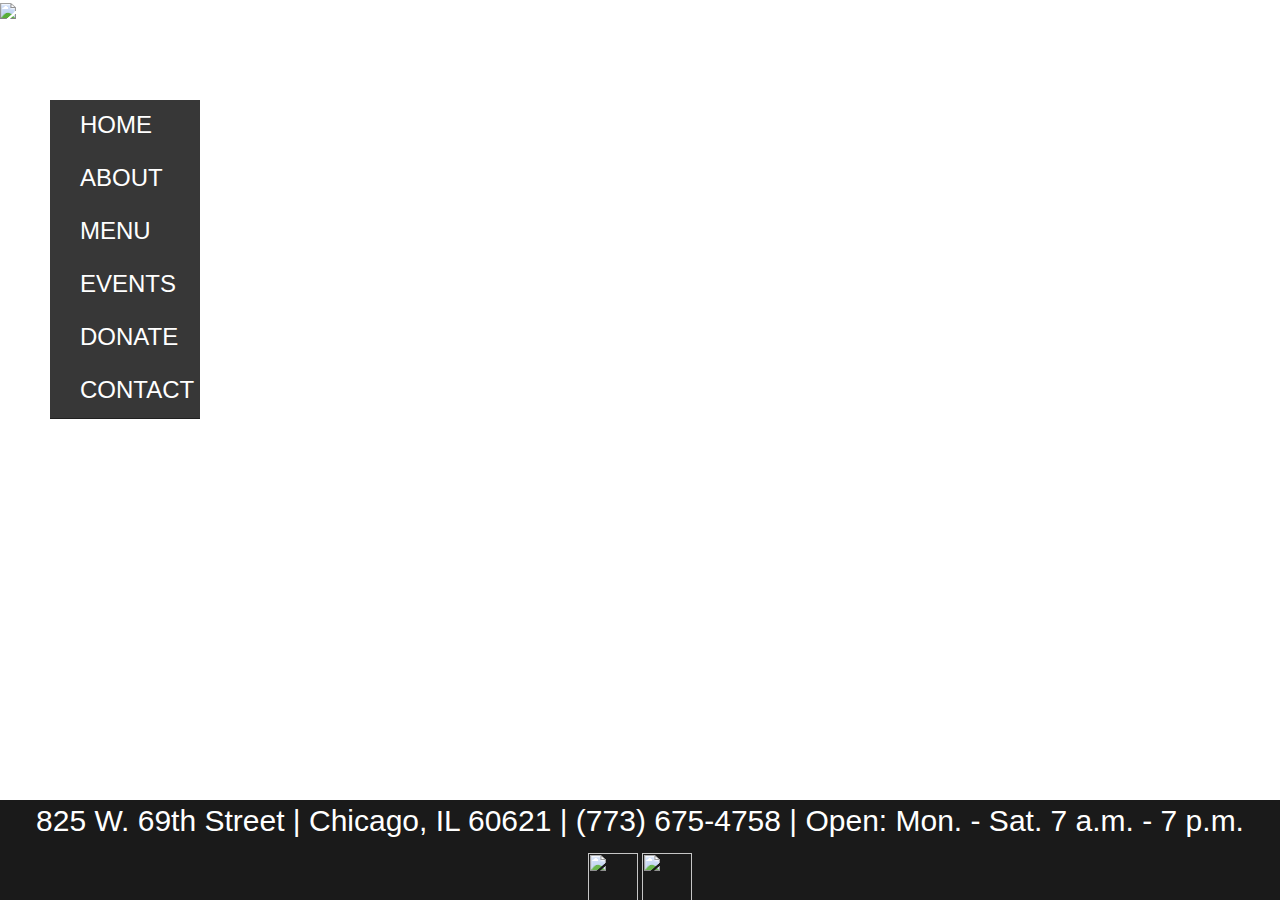
==== index.html @ eaf0fa3f "Update index.html" ====
<!DOCTYPE html>

<html>

<head>

<title>Kusanya Cafe</title>

<link rel="stylesheet" type="text/css" href="style.css">

<link href="//fonts.googleapis.com/css?family=Audiowide:400" rel="stylesheet" type="text/css">

     <script src="//ajax.googleapis.com/ajax/libs/jquery/1.11.1/jquery.min.js"></script>
    
     <script src="//maxcdn.bootstrapcdn.com/bootstrap/3.2.0/js/bootstrap.min.js"></script>

</head>

<body>

<div id="header">

<img id="logo" src="https://cloud.githubusercontent.com/assets/5033756/3908776/f195ffb4-2306-11e4-88d1-98fc2b0a821e.png"/>
 
    
<div id="container">

<nav class="navbar navbar-inverse navbar-fixed-top" role="navigation">
      
      <div class="container-fluid">
      
        <div class="navbar-header">
          
        </div>
    
        <div class="collapse navbar-collapse">
    
         <ul class="nav navbar-nav">
      
         <li><a href="index.html" style="color: White"><font size="5">HOME</font></style></a></li>
         
         <li><a href="about.html" style="color: White"><font size="5">ABOUT</font></style></a></li>
         
         <li><a href="menu.html" style="color: White"><font size="5">MENU</font></style></a></li>
         
         <li><a href="events.html" style="color: white"><font size="5">EVENTS</font></style></a></li>
         
         <li><a href="donate.html" style="color: White"><font size="5">DONATE</font></style></a></li>
         
          <li><a href="contact.html" style="color: White"><font size="5">CONTACT</font></a></a></li>
         
         </ul>
        
        </div>
      
       </div>
       
     </nav>
     
     </div>
     
     <footer>
     
 

     
    <p class="About">825 W. 69th Street |   Chicago, IL 60621 |    (773) 675-4758  | Open: Mon. - Sat. 7 a.m. - 7 p.m. </p>
    
    <div align="center">
    
    <a href="https://twitter.com/KusanyaCafe"><img src="https://cloud.githubusercontent.com/assets/5033756/3739398/45ad936e-174a-11e4-8cff-9cbce017b2d5.png" width="50" height="50"/></a>
    <a href="https://www.facebook.com/kusanyacafe"><img src="https://cloud.githubusercontent.com/assets/5033756/3739402/4dd7bce0-174a-11e4-996b-d3ef4893508d.png" width="50" height="50"/></a>
    
    </div>
    
  </footer>
  

</body>

</html>
---- style.css ----
@import url("//maxcdn.bootstrapcdn.com/bootstrap/3.2.0/css/bootstrap.min.css");

nav{    
  width: 150px;
  float: left;
  display: inline;
  margin: 0;
  padding:300;
  margin-right: 10px;
  opacity:0.9;
}

body
{
background-image:url('https://cloud.githubusercontent.com/assets/2779691/3831929/24076230-1d99-11e4-93a9-be812e759fb2.JPG');
background-size: cover;
background-repeat: no-repeat;
}

Footer {
display:block;
position: fixed;
bottom: 0;
width: 100%;
height: 100px;
background-color: Black;
opacity:0.9;
}

p {
  color:White;
  font-size: 30px;
  text-align:center
}

li {
  color:Black;
}

#brand {
  color:White;
  font-size: 60px;
  margin-left: 50px;
  float:left;
}

.navbar {
  margin-top: 100px;
  margin-left: 50px;
}


#signup {
   float: right;
   margin-right:50px;
   margin-top:15px;
}

h4 {
  color:White;
}

h1 {
  font-family: 'Audiowide', cursive;
}
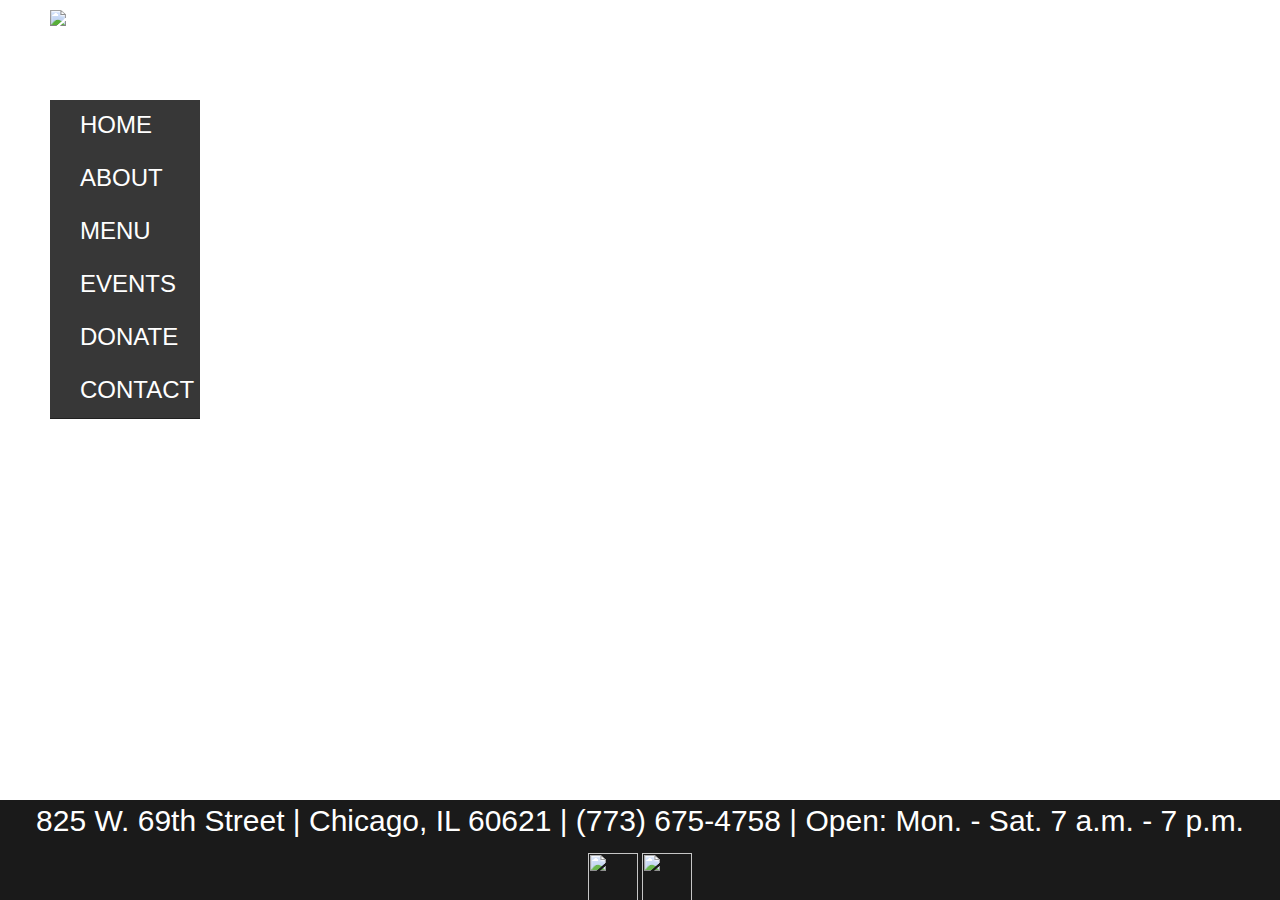
==== commit 2ce0da3c: "Update index.html" ====
--- a/index.html
+++ b/index.html
@@ -8,7 +8,7 @@
 
 <link rel="stylesheet" type="text/css" href="style.css">
 
-<link href="//fonts.googleapis.com/css?family=Audiowide:400" rel="stylesheet" type="text/css">
+<link href="//fonts.googleapis.com/css?family=Oswald:300,400,700" rel="stylesheet" type="text/css">
 
      <script src="//ajax.googleapis.com/ajax/libs/jquery/1.11.1/jquery.min.js"></script>
     
--- a/style.css
+++ b/style.css
@@ -63,3 +63,9 @@
 h1 {
   font-family: 'Audiowide', cursive;
 }
+
+#logo {
+  margin-left:50px;
+  margin-top:10px;
+}
+
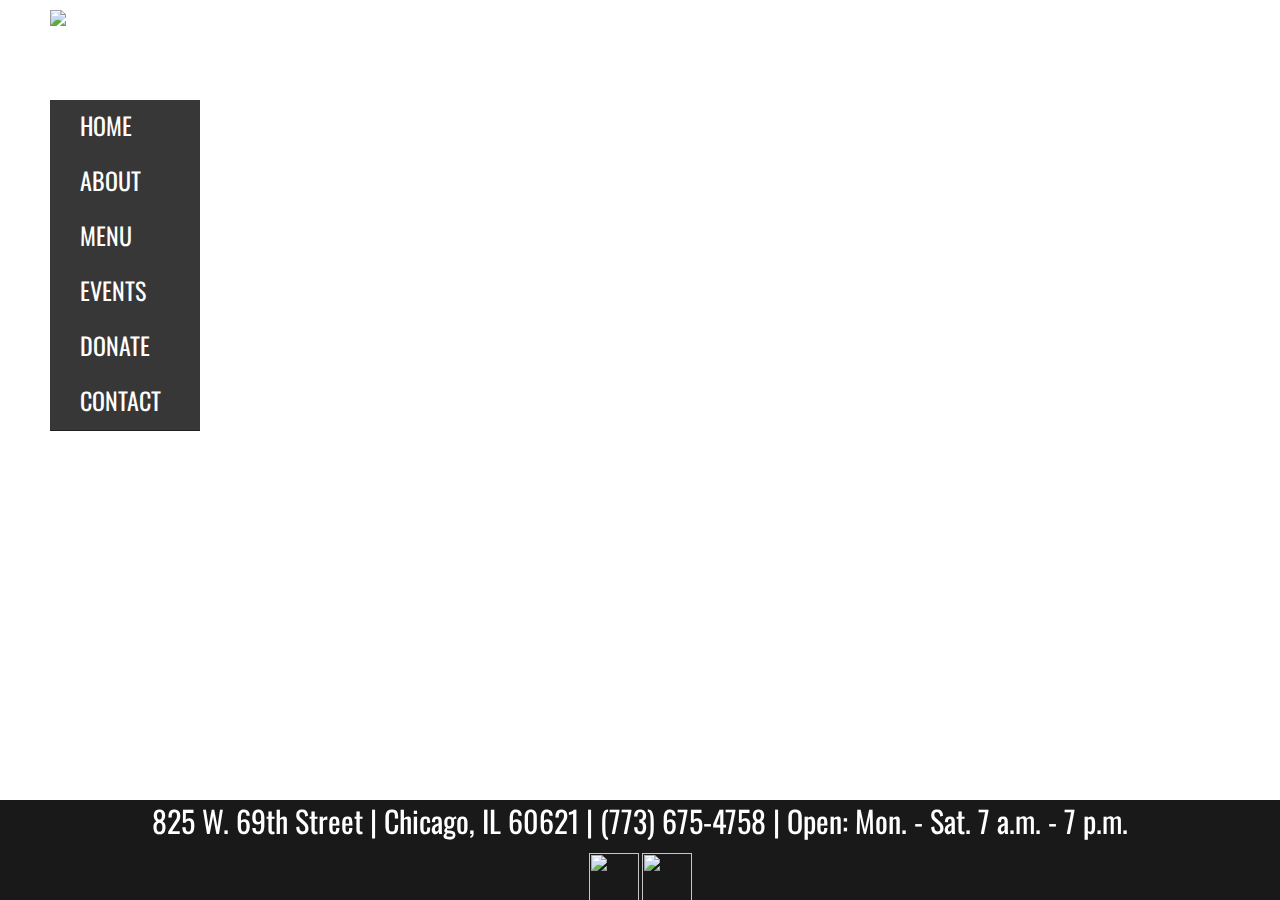
==== commit d9e4cfed: "Update index.html" ====
--- a/index.html
+++ b/index.html
@@ -3,6 +3,17 @@
 <html>
 
 <head>
+
+<script>
+  (function(i,s,o,g,r,a,m){i['GoogleAnalyticsObject']=r;i[r]=i[r]||function(){
+  (i[r].q=i[r].q||[]).push(arguments)},i[r].l=1*new Date();a=s.createElement(o),
+  m=s.getElementsByTagName(o)[0];a.async=1;a.src=g;m.parentNode.insertBefore(a,m)
+  })(window,document,'script','//www.google-analytics.com/analytics.js','ga');
+
+  ga('create', 'UA-52921728-2', 'auto');
+  ga('send', 'pageview');
+
+</script>
 
 <title>Kusanya Cafe</title>
 
--- a/style.css
+++ b/style.css
@@ -15,9 +15,12 @@
 background-image:url('https://cloud.githubusercontent.com/assets/2779691/3831929/24076230-1d99-11e4-93a9-be812e759fb2.JPG');
 background-size: cover;
 background-repeat: no-repeat;
+background-attachment: fixed;
 }
 
 Footer {
+font-family: Oswald ;
+font-style: Bold;
 display:block;
 position: fixed;
 bottom: 0;
@@ -35,6 +38,8 @@
 
 li {
   color:Black;
+  font-family: Oswald ;
+  font-style: Bold;
 }
 
 #brand {
@@ -49,19 +54,8 @@
   margin-left: 50px;
 }
 
-
-#signup {
-   float: right;
-   margin-right:50px;
-   margin-top:15px;
-}
-
 h4 {
   color:White;
-}
-
-h1 {
-  font-family: 'Audiowide', cursive;
 }
 
 #logo {
@@ -69,3 +63,11 @@
   margin-top:10px;
 }
 
+.thumbnail {
+  margin-top:60px;
+  alignment:center;
+  padding-bottom:60px;
+  margin-bottom:120px;
+  margin-left:80px;
+}
+
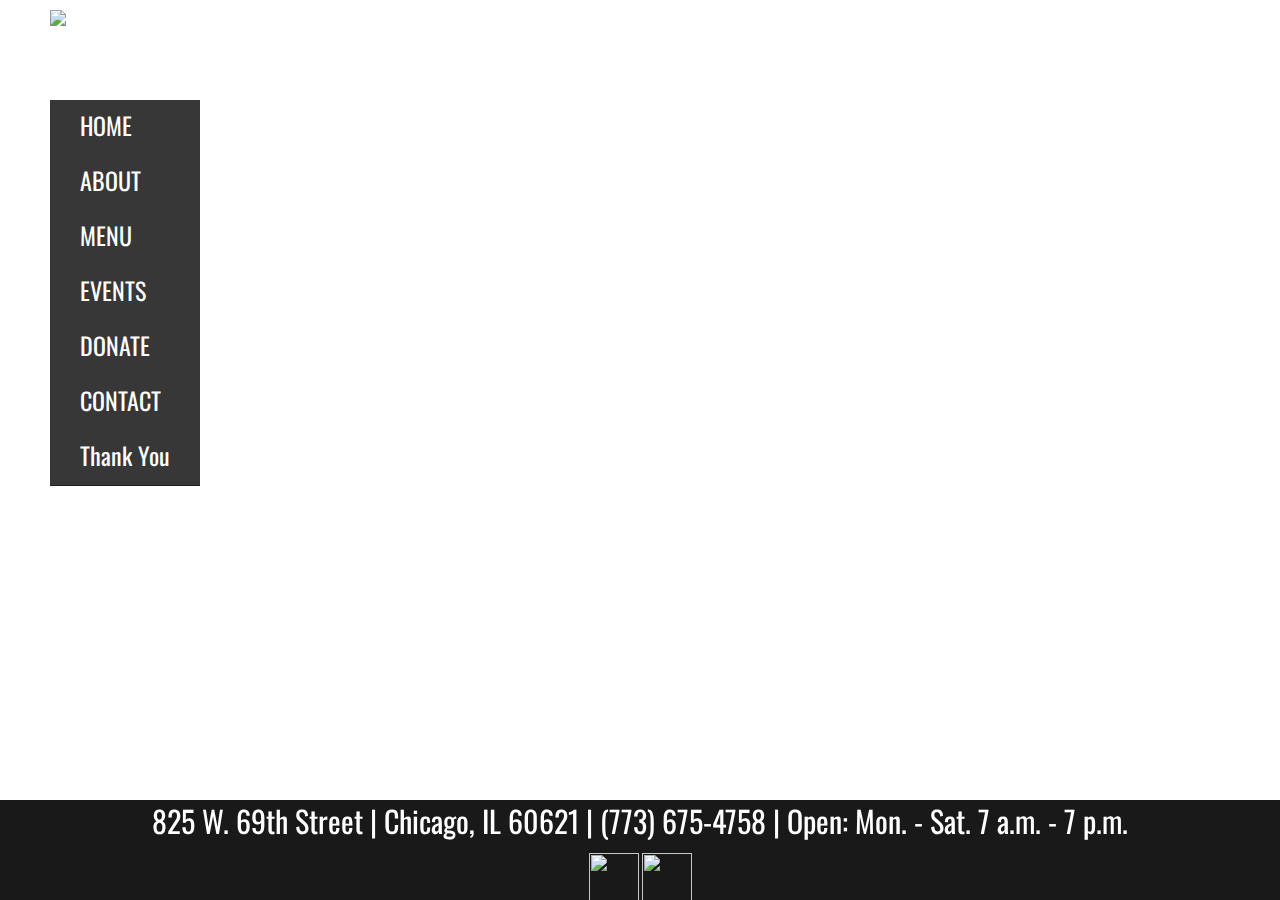
==== commit 4d55d462: "Update index.html" ====
--- a/index.html
+++ b/index.html
@@ -59,6 +59,8 @@
          <li><a href="donate.html" style="color: White"><font size="5">DONATE</font></style></a></li>
          
           <li><a href="contact.html" style="color: White"><font size="5">CONTACT</font></a></a></li>
+          
+          <li><a href="thanks.html" style="color: White"><font size="5">Thank You</font></a></a></li>
          
          </ul>
         
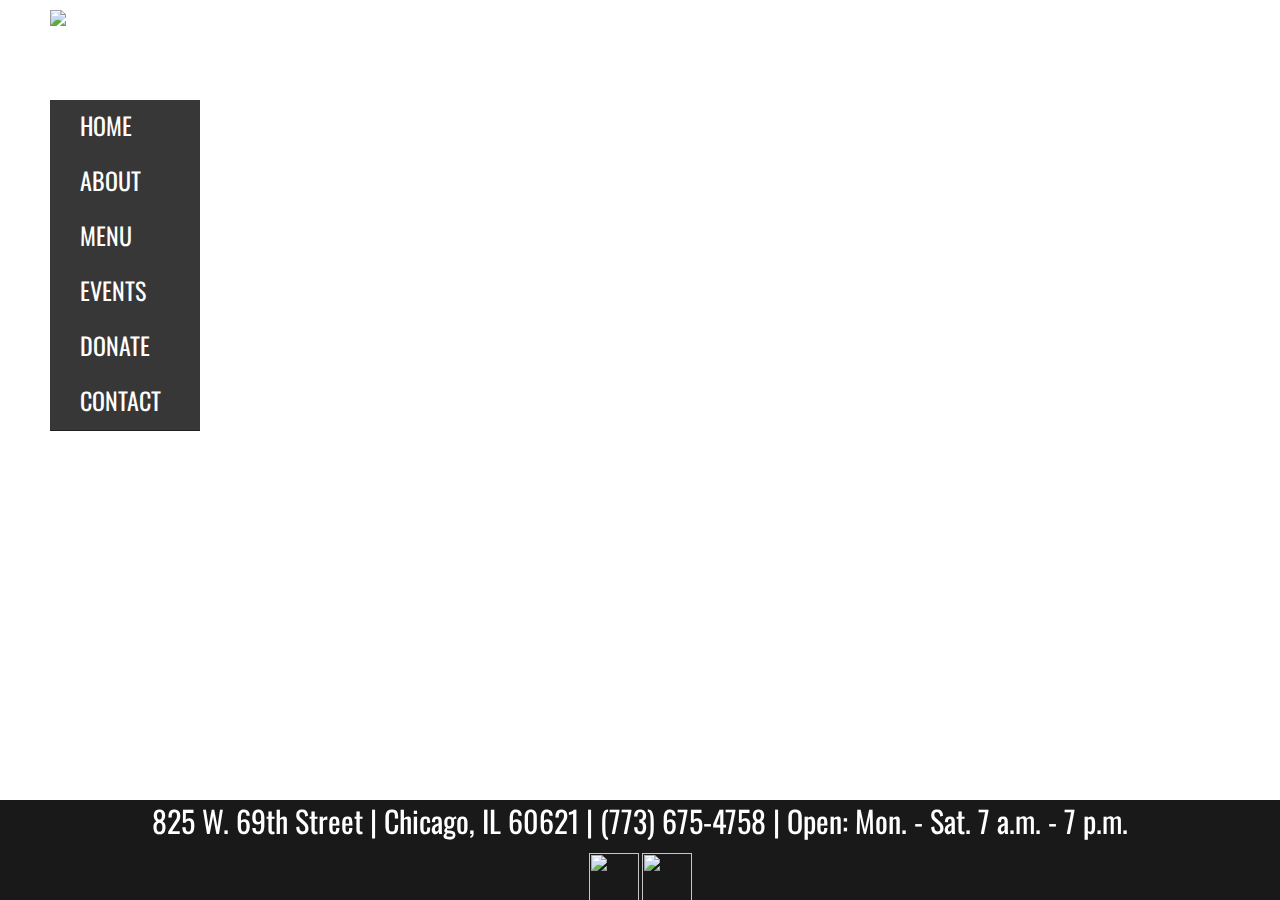
==== commit 7914e717: "Update index.html" ====
--- a/index.html
+++ b/index.html
@@ -59,8 +59,6 @@
          <li><a href="donate.html" style="color: White"><font size="5">DONATE</font></style></a></li>
          
           <li><a href="contact.html" style="color: White"><font size="5">CONTACT</font></a></a></li>
-          
-          <li><a href="thanks.html" style="color: White"><font size="5">Thank You</font></a></a></li>
          
          </ul>
         
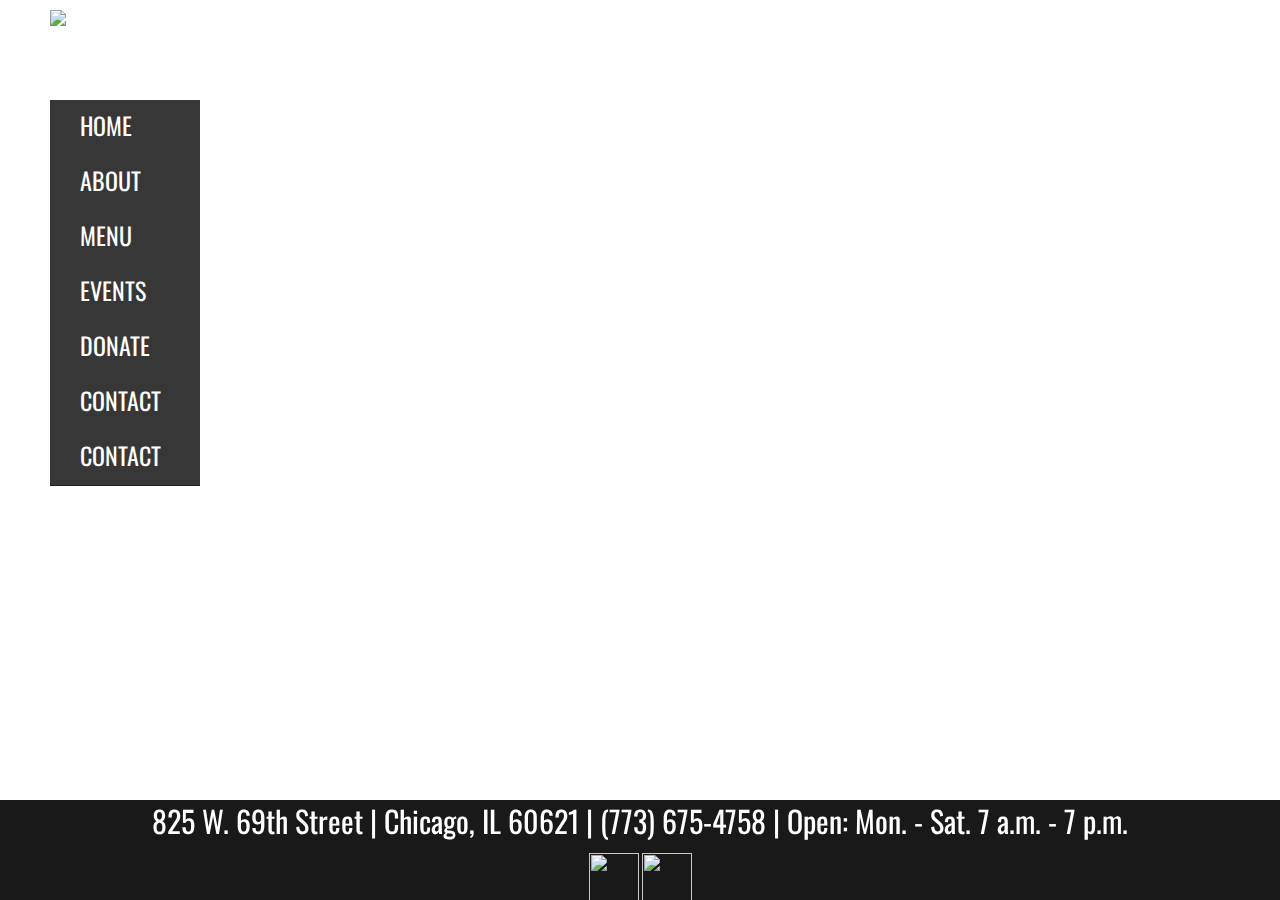
==== commit 16c0ea1d: "Update index.html" ====
--- a/index.html
+++ b/index.html
@@ -59,6 +59,8 @@
          <li><a href="donate.html" style="color: White"><font size="5">DONATE</font></style></a></li>
          
           <li><a href="contact.html" style="color: White"><font size="5">CONTACT</font></a></a></li>
+          
+           <li><a href="thanks.html" style="color: White"><font size="5">CONTACT</font></a></a></li>
          
          </ul>
         
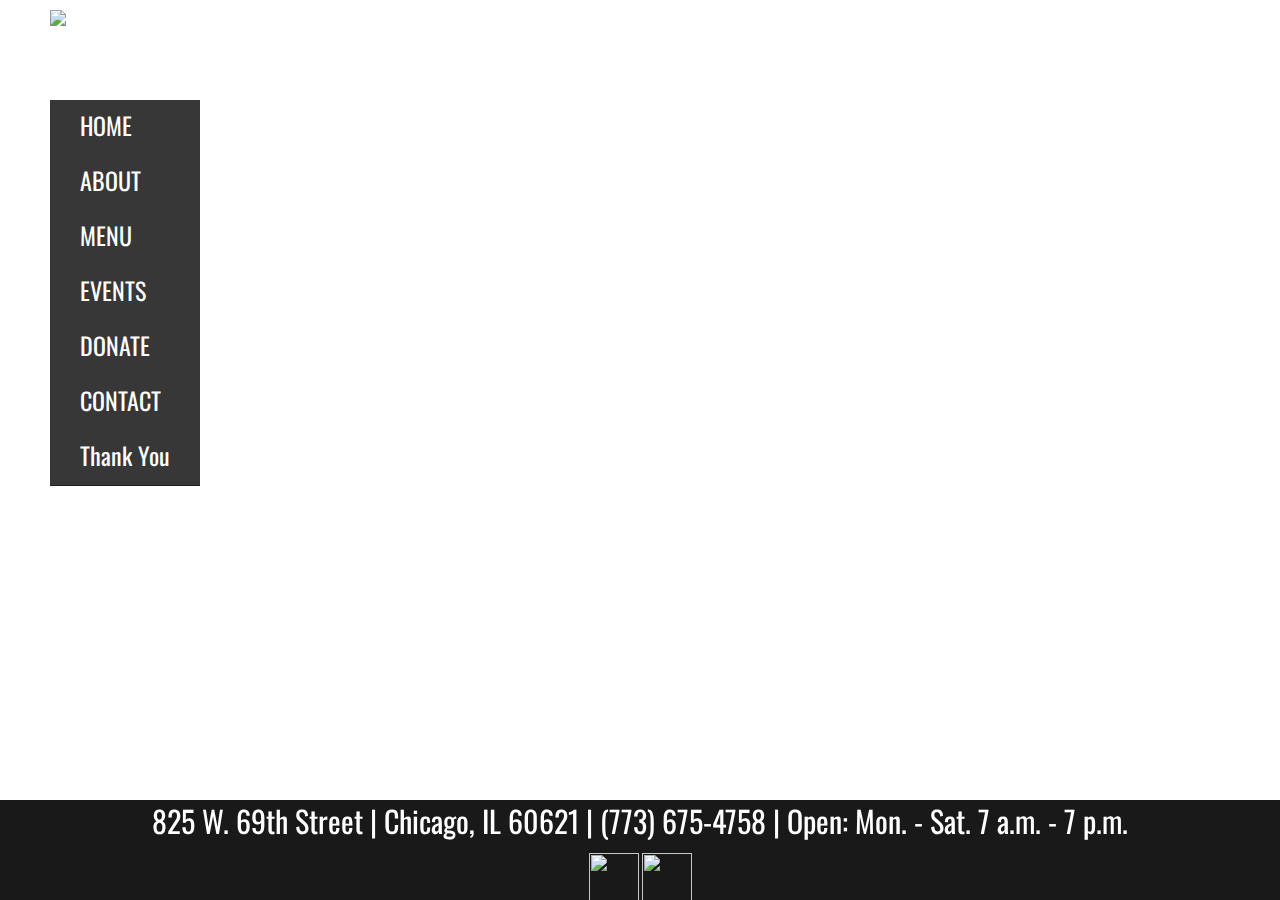
==== commit 99ee7c60: "Update index.html" ====
--- a/index.html
+++ b/index.html
@@ -60,7 +60,7 @@
          
           <li><a href="contact.html" style="color: White"><font size="5">CONTACT</font></a></a></li>
           
-           <li><a href="thanks.html" style="color: White"><font size="5">CONTACT</font></a></a></li>
+           <li><a href="thanks.html" style="color: White"><font size="5">Thank You</font></a></a></li>
          
          </ul>
         
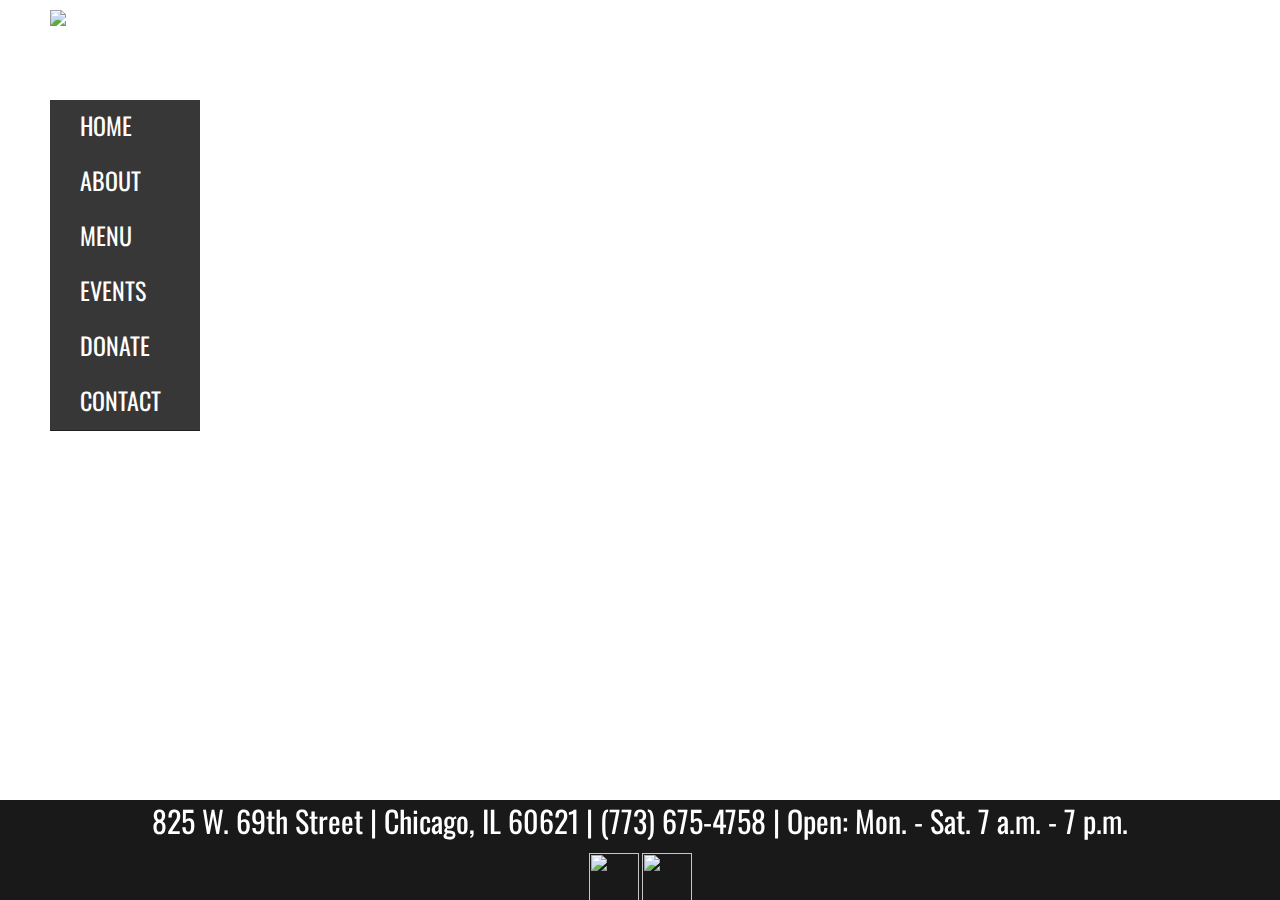
==== commit f45974b7: "Update index.html" ====
--- a/index.html
+++ b/index.html
@@ -60,7 +60,7 @@
          
           <li><a href="contact.html" style="color: White"><font size="5">CONTACT</font></a></a></li>
           
-           <li><a href="thanks.html" style="color: White"><font size="5">Thank You</font></a></a></li>
+        
          
          </ul>
         
